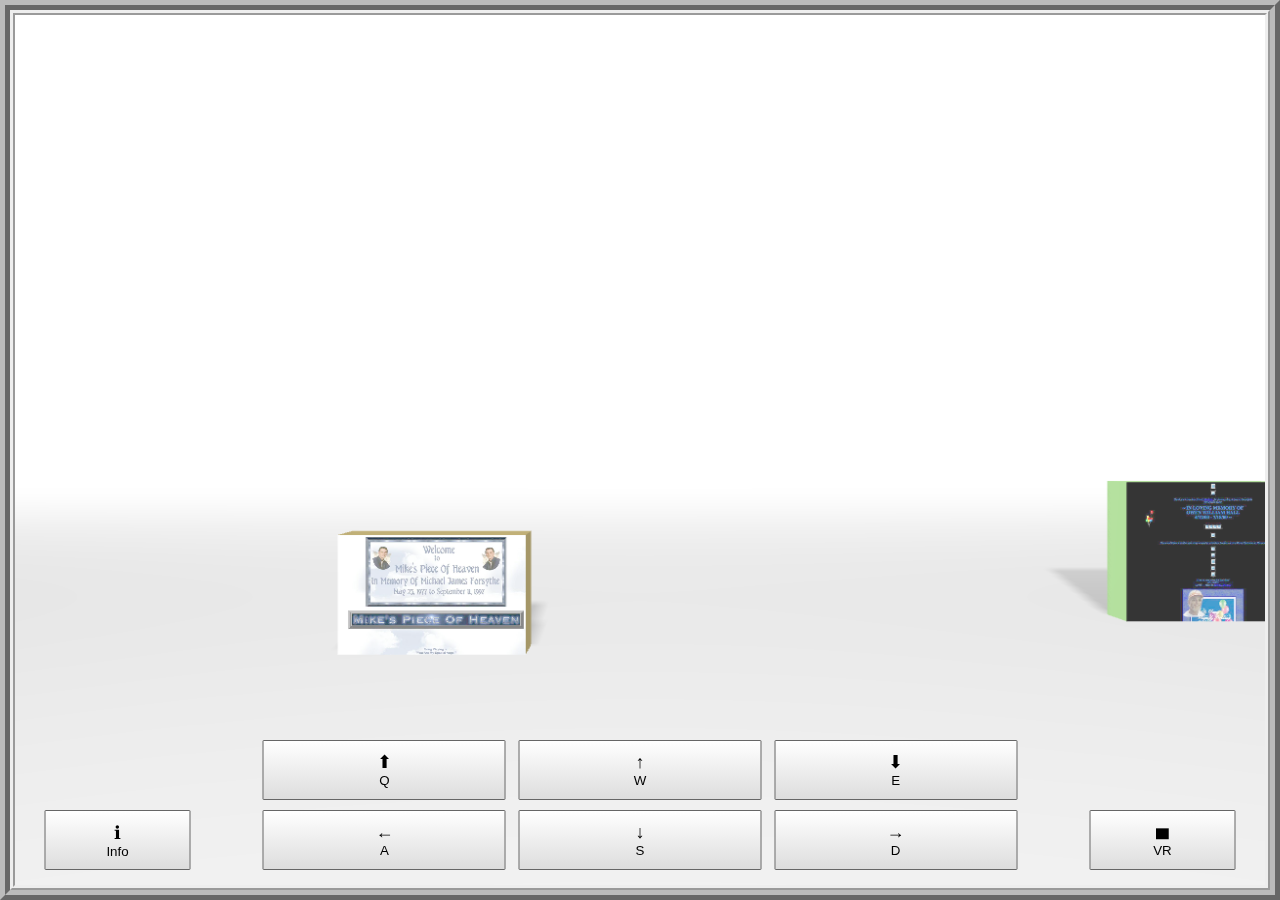
==== docs/index.html @ 9752b3c8 "rename public docs" ====
<head>
  <link rel="stylesheet" type="text/css" href="css/style.css"/>
  <title>Geocities Mausoleum | Internet Epitaphs & Memorials</title>
  <meta name="description" content="Interactive graveyard of internet epitaphs &amp; memorials recovered from the Yahoo Geocities archive"/>

  <link rel="icon" sizes="any" mask href="icon.svg">
  <meta name="theme-color" content="#400090">
  <link rel="shortcut icon" href="favicon.ico" />
  <link rel="canonical" href="https://de.yahoo.com/" /> 

  <meta name="apple-mobile-web-app-capable" content="yes">
  <meta name="viewport" content="width=device-width, height=device-height, initial-scale=1.0, maximum-scale=1.0, user-scalable=no" />
  <meta property="og:type" content="article"/>
  <meta property="og:title" content="The shape of death to come - internet epitaphs &amp; memorials of Yahoo Geocities"/>
  <meta property="og:site_name" content="Gilbert Sinnott"/>
  <meta property="og:url" content="http://gilbertsinnott.com/theshapeofdeathtocome"/>
  <meta property="og:image" content="http://gilbertsinnott.com/theshapeofdeathtocome/img/screenshot.png"/>
  <meta property="article:published_time" content="2016-11-01"/>
  <meta property="article:author" content="https://twitter.com/gilbertsinnott"/>
</head>
<body>
  <div id="main">
    <script src="js/min/script-min.js"></script>
    <script src="js/webvr-polyfill.js"></script>
    <script src="js/libs/mobile.detect.js"></script>
    <script src="js/database.js"></script>
    <script src="js/main.js" type="module"></script>
    <canvas class="3d"></canvas>
    <div id="middle">
      <div id="message"></div>
    </div>
    <div id="controls">

      <div id="vr" class="overlay">
        <div class="inner">
          <hr /> 
          <p class="scale">
            <span class="f28 t5">▯&#xFE0E;</span>
            <span class="f18 t2">→&#xFE0E;</span>
            <span class="f26 t5">▭&#xFE0E;</span>
          </p>
          <p>
            Turn device to landscape  
          </p>
          <hr />
          <p class="scale">
            <span class="f28">⤢&#xFE0E;</span>
          </p>
          <p>
            For fullscreen, use:
          </p>
          <p> 
            Actions >
            Add to Homescreen
          </p>
          <hr />
        </div>
      </div>
      <div id="about" class="overlay">
        <div class="inner">
          <hr />
          <h4>The shape of death to come.</h4>
          <hr />
          <p>Founded in 1994 and originally named Beverly Hills Internet, Geocities was the first mass-use free web hosting service, providing 15MB space to build and customise websites - or homesteads - using WYSIWYG editors and inline HTML. </p>
          <p>By 1997 Geocities had become the 3rd most visited site in the world and contained over 100,000 user-built websites, later growing to 38 million websites. In 1999, it was bought by Yahoo for 3.57 billion dollars during the height of dot-com speculation, and 2 years later, valued at 8 million dollars prior to the dot-com crash of 2000/2001.</p>
          <p>For early users of the internet, Geocities was also often the first and only website created. Predominantly North American, the skeumorphic websites of this era often reflect utopian ideals: informal and non-institutional communication, a “<a href="http://contemporary-home-computing.org/vernacular-web-2/" target="_blank">vernacular web</a>” without “<a href="http://art.teleportacia.org/observation/vernacular/" target="_blank">sickness, death or burial</a>”. </p>
          <p>By the late 2000s however this old world of MIDI and GIFs had come to be seen is a relic, if not embarassment for Yahoo. Talk shifted Web 2.0, signalling a shift toward metadata markets better served by gated platforms and analytics. In 2009, Yahoo announced it would be removing Geocities from the internet.</p>
          <p>Pre-empting this change, archivists organised to preserve Geocities: at first with attempted cooperation from Yahoo, then via scripted bots. Partially scraped in it’s entirety, resources include the <a href="https://thepiratebay.org/description.php?id=5923737" target="_blank">Archive Team torrent</a>, and online mirrors such as <a href="http://geocities.ws/archive/" target="_blank">Geocities Archive Project</a>, Retrocities, <a href="https://www.oocities.org" target="_blank">Oocities</a> and Internet Archaeology. Here it is possible to discover many thousands of user-created digital epitaphs and memorials. </p>
          <p>The sites reproduced here reflect popular internet use at the turn of the millenium, and in many, an assumption by their creators of a permanent epitaph in an otherwise impermanent world. </p>
          <p>In digital life there are perhaps many approximations of death and burial, and also desecration.</p>
          </blockquote>
          <hr />
          <p>Created by <a href="https://autr.tv" target="_blank">Gilbert Sinnott</a></p>
          <p>Text is adapted from a talk given at Butcher&#39;s Tears, Amsterdam, part of Digital Death Drive organised by Dr. Emily West and Stephan Schäfer.</p>
          <hr />
        </div>
      </div>

      <div class="row row1">
        <button id="ctrlUp" data-action="actionUp">
          <span>⬆&#xFE0E;</span>
          <span>Q</span>
        </button>
        <button id="ctrlU" data-action="actionForward">
          <span>↑&#xFE0E;</span>
          <span>W</span>
        </button>
        <button id="ctrlDown" data-action="actionDown">
          <span>⬇&#xFE0E;</span>
          <span>E</span>
        </button>
      </div>
      <div class="row row2">
        <button id="ctrlInfo" data-action="info" class="needs-active-state fixed fixed-left">
          <span>ℹ&#xFE0E;</span>
          <span>Info</span>
        </button>
        <button id="ctrlL" data-action="actionLeft">
          <span>←&#xFE0E;</span>
          <span>A</span>
        </button>
        <button id="ctrlD" data-action="actionBackward">
          <span>↓&#xFE0E;</span>
          <span>S</span>
        </button>
        <button id="ctrlR" data-action="actionRight">
          <span>→&#xFE0E;</span>
          <span>D</span>
        </button>
        <button id="ctrlVR" data-action="vr"  class="needs-active-state fixed fixed-right" >
          <span class="b4">▄&#xFE0E;</span>
          <span id="vrText">VR</span>
        </button>   
      </div>
    </div>
  </div>
</body>
---- docs/css/style.css ----
#controls {
  position: absolute;
  text-align: center;
  height: 100%;
  width: 100%;
  top: 10px; }
  #controls button {
    text-align: center;
    margin: 0;
    display: inline-block;
    margin-top: 6px; }
    #controls button span {
      display: block; }
    #controls button span:first-child {
      font-size: 18px; }

a, a:visited, a:active {
  color: #333;
  text-decoration: none;
  font-weight: bolder;
}

a:hover {
  background: white;
}

.dg.ac, .dg.main {
  display: none;
}

.info #about {
  display: block;
  height: calc( 100% + 12.5px); }

@media (orientation: portrait) {
  .vr #vr {
    display: block;
    height: calc( 100% + 12.5px); } }

@media (orientation: landscape) {
  .vr #ctrlVR {
    border-color: #333;
    color: #333;
    background: transparent; } }

.vr #controls button {
  display: none !important; }
  .vr #controls button#ctrlVR {
    display: inline-block !important; }
#controls {
  transition: top ease 0.4s;
}
.hide #controls {
  top: 180px;
}

canvas {
  width: 100%;
  height: 100%; }

.overlay {
  position: absolute;
  bottom: -5px;
  left: -7.5px;
  width: calc( 100% + 17.5px);
  height: 0px;
  background: lightgrey;
  color: #333;
  z-index: 3;
  overflow: auto;
  transition: height 0.4s ease; }
  .overlay#vr .inner {
    top: 50%;
    position: absolute;
    left: 50%;
    transform: translate(-50%, -50%);
    text-align: center; }
  .overlay .inner {
    padding: 20px;
    max-width: 420px;
    box-sizing: border-box;
    width: 100%;
    margin: 0 auto;
    font-size: 14px;
    text-align: left; }
    .overlay .inner .scale {
      transform: scale(1.5);
      margin-bottom: 20px;
      transform-origin: 50% 50%; }
    .overlay .inner .italic {
      font-style: italic; }
    .overlay .inner hr {
      margin: 40px 0px; }
    .overlay .inner p {
      line-height: 30px;
      padding: 1em 0em; }

.f1 {
  font-size: 1px; }

.t1 {
  position: relative;
  top: 1px; }

.b1 {
  position: relative;
  bottom: 1px; }

.f2 {
  font-size: 2px; }

.t2 {
  position: relative;
  top: 2px; }

.b2 {
  position: relative;
  bottom: 2px; }

.f3 {
  font-size: 3px; }

.t3 {
  position: relative;
  top: 3px; }

.b3 {
  position: relative;
  bottom: 3px; }

.f4 {
  font-size: 4px; }

.t4 {
  position: relative;
  top: 4px; }

.b4 {
  position: relative;
  bottom: 4px; }

.f5 {
  font-size: 5px; }

.t5 {
  position: relative;
  top: 5px; }

.b5 {
  position: relative;
  bottom: 5px; }

.f6 {
  font-size: 6px; }

.t6 {
  position: relative;
  top: 6px; }

.b6 {
  position: relative;
  bottom: 6px; }

.f7 {
  font-size: 7px; }

.t7 {
  position: relative;
  top: 7px; }

.b7 {
  position: relative;
  bottom: 7px; }

.f8 {
  font-size: 8px; }

.t8 {
  position: relative;
  top: 8px; }

.b8 {
  position: relative;
  bottom: 8px; }

.f9 {
  font-size: 9px; }

.t9 {
  position: relative;
  top: 9px; }

.b9 {
  position: relative;
  bottom: 9px; }

.f10 {
  font-size: 10px; }

.t10 {
  position: relative;
  top: 10px; }

.b10 {
  position: relative;
  bottom: 10px; }

.f11 {
  font-size: 11px; }

.t11 {
  position: relative;
  top: 11px; }

.b11 {
  position: relative;
  bottom: 11px; }

.f12 {
  font-size: 12px; }

.t12 {
  position: relative;
  top: 12px; }

.b12 {
  position: relative;
  bottom: 12px; }

.f13 {
  font-size: 13px; }

.t13 {
  position: relative;
  top: 13px; }

.b13 {
  position: relative;
  bottom: 13px; }

.f14 {
  font-size: 14px; }

.t14 {
  position: relative;
  top: 14px; }

.b14 {
  position: relative;
  bottom: 14px; }

.f15 {
  font-size: 15px; }

.t15 {
  position: relative;
  top: 15px; }

.b15 {
  position: relative;
  bottom: 15px; }

.f16 {
  font-size: 16px; }

.t16 {
  position: relative;
  top: 16px; }

.b16 {
  position: relative;
  bottom: 16px; }

.f17 {
  font-size: 17px; }

.t17 {
  position: relative;
  top: 17px; }

.b17 {
  position: relative;
  bottom: 17px; }

.f18 {
  font-size: 18px; }

.t18 {
  position: relative;
  top: 18px; }

.b18 {
  position: relative;
  bottom: 18px; }

.f19 {
  font-size: 19px; }

.t19 {
  position: relative;
  top: 19px; }

.b19 {
  position: relative;
  bottom: 19px; }

.f20 {
  font-size: 20px; }

.t20 {
  position: relative;
  top: 20px; }

.b20 {
  position: relative;
  bottom: 20px; }

.f21 {
  font-size: 21px; }

.t21 {
  position: relative;
  top: 21px; }

.b21 {
  position: relative;
  bottom: 21px; }

.f22 {
  font-size: 22px; }

.t22 {
  position: relative;
  top: 22px; }

.b22 {
  position: relative;
  bottom: 22px; }

.f23 {
  font-size: 23px; }

.t23 {
  position: relative;
  top: 23px; }

.b23 {
  position: relative;
  bottom: 23px; }

.f24 {
  font-size: 24px; }

.t24 {
  position: relative;
  top: 24px; }

.b24 {
  position: relative;
  bottom: 24px; }

.f25 {
  font-size: 25px; }

.t25 {
  position: relative;
  top: 25px; }

.b25 {
  position: relative;
  bottom: 25px; }

.f26 {
  font-size: 26px; }

.t26 {
  position: relative;
  top: 26px; }

.b26 {
  position: relative;
  bottom: 26px; }

.f27 {
  font-size: 27px; }

.t27 {
  position: relative;
  top: 27px; }

.b27 {
  position: relative;
  bottom: 27px; }

.f28 {
  font-size: 28px; }

.t28 {
  position: relative;
  top: 28px; }

.b28 {
  position: relative;
  bottom: 28px; }

.f29 {
  font-size: 29px; }

.t29 {
  position: relative;
  top: 29px; }

.b29 {
  position: relative;
  bottom: 29px; }

.f30 {
  font-size: 30px; }

.t30 {
  position: relative;
  top: 30px; }

.b30 {
  position: relative;
  bottom: 30px; }

.f31 {
  font-size: 31px; }

.t31 {
  position: relative;
  top: 31px; }

.b31 {
  position: relative;
  bottom: 31px; }

.f32 {
  font-size: 32px; }

.t32 {
  position: relative;
  top: 32px; }

.b32 {
  position: relative;
  bottom: 32px; }

.f33 {
  font-size: 33px; }

.t33 {
  position: relative;
  top: 33px; }

.b33 {
  position: relative;
  bottom: 33px; }

.f34 {
  font-size: 34px; }

.t34 {
  position: relative;
  top: 34px; }

.b34 {
  position: relative;
  bottom: 34px; }

.f35 {
  font-size: 35px; }

.t35 {
  position: relative;
  top: 35px; }

.b35 {
  position: relative;
  bottom: 35px; }

.f36 {
  font-size: 36px; }

.t36 {
  position: relative;
  top: 36px; }

.b36 {
  position: relative;
  bottom: 36px; }

.f37 {
  font-size: 37px; }

.t37 {
  position: relative;
  top: 37px; }

.b37 {
  position: relative;
  bottom: 37px; }

.f38 {
  font-size: 38px; }

.t38 {
  position: relative;
  top: 38px; }

.b38 {
  position: relative;
  bottom: 38px; }

.f39 {
  font-size: 39px; }

.t39 {
  position: relative;
  top: 39px; }

.b39 {
  position: relative;
  bottom: 39px; }

.f40 {
  font-size: 40px; }

.t40 {
  position: relative;
  top: 40px; }

.b40 {
  position: relative;
  bottom: 40px; }

.f41 {
  font-size: 41px; }

.t41 {
  position: relative;
  top: 41px; }

.b41 {
  position: relative;
  bottom: 41px; }

.f42 {
  font-size: 42px; }

.t42 {
  position: relative;
  top: 42px; }

.b42 {
  position: relative;
  bottom: 42px; }

#vrControls {
  top: 12.5px;
  right: 12.5px; }
  #vrControls button span:first-child {
    margin-left: -4px; }

#infoControls {
  top: 12.5px;
  left: 12.5px; }

#controls {
  bottom: 12.5px;
  display: block;
  position: absolute;
  padding-bottom: 5px;
  width: calc( 100% - 25px);
  height: calc( 100% - 25px);
  left: 50%;
  transform: translate(-50%, 0%);
  text-align: center; }
  #controls .row {
    display: block;
    clear: both;
    width: calc( 100% - 20px);
    margin-left: 10px; }
    #controls .row.row2 {
      position: absolute;
      bottom: 10px; }
    #controls .row.row1 {
      position: absolute;
      bottom: 80px; }

button {
  margin: 0;
  display: block;
  box-sizing: border-box;
  height: 60px;
  outline: none;
  border-radius: 1px;
  background: linear-gradient(#fff, #ddd);
  border: 1px solid #aaa;
  width: 20%;
  border-left-color: #666;
  border-top-color: #666;
  border-right-color: #666;
  border-bottom-color: #666;
  appearance: none;
  -webkit-appearance: none;
  transition: border-color 1s ease, color 1s ease, background 1s ease; }
  button#ctrlVR, button#ctrlInfo {
    z-index: 10; }
  button span {
    display: block; }
  button.active, button.needs-active-state:active {
    background: #aaa; }
  button.needs-active-state {
    width: 12%; }
  button.fixed {
    position: absolute;
    bottom: 0px; }
    button.fixed.fixed-right {
      right: 1%; }
    button.fixed.fixed-left {
      left: 1%; }

@keyframes fadeout {
  0% {
    opacity: 1;
    transform: translate(0, 0px) scale(1); }
  100% {
    opacity: 0;
    transform: translate(0, 0px) scale(1); } }

#middle {
  text-align: center;
  position: fixed;
  top: 40px;
  left: 50%;
  transform: translate(-50%, 0px);
  padding: 1em 2em;
  z-index: 0;
  display: none; }
  #middle .site-name {
    font-size: 11px;
    display: block;
    margin: 0 auto;
    color: #333;
    padding: 0.5em 2em;
    animation: fadeout 3s 1;
    animation-fill-mode: forwards; }

*, div, body, html {
  user-select: none !important;
  -webkit-touch-callout: none !important;
  -webkit-user-select: none !important;
  -khtml-user-select: none !important;
  -moz-user-select: none !important;
  -ms-user-select: none !important;
  user-select: none !important; }

#main {
  border: 10px ridge #bbb;
  box-sizing: border-box;
  height: calc( 100%, 100px);
  width: 100%;
  height: 100%;
  position: relative;
  margin: 0;
  display: block;
  top: 0;
  left: 0; }

canvas {
  background: white;
  border: 5px ridge #eee;
  box-sizing: border-box; }

button {
  -webkit-appearance: button; }

* {
  padding: 0;
  margin: 0; }

body {
  overflow: hidden;
  padding: 0;
  margin: 0;
  letter-spacing: 0.1em;
  font-size: 18px;
  font-family: Courier, monospace; }

.progressBar {
  position: fixed;
  top: 10px;
  left: 10px;
  height: 10px;
  background-color: red; }

.geocities {
  position: relative; }

.curtain {
  position: absolute;
  width: 100%;
  height: 100%;
  left: 0;
  top: 0;
  background-color: rgba(255, 255, 255, 0.9);
  z-index: 2; }

.wrapper {
  mix-blend-mode: multiply;
  z-index: 3;
  position: relative; }
  .wrapper .inner {
    width: 100%;
    height: 100%;
    position: fixed;
    top: 0;
    left: 0;
    text-align: center;
    overflow-y: scroll; }
    .wrapper .inner .centred {
      margin: 0 auto;
      max-width: 640px; }
      .wrapper .inner .centred .text {
        display: block;
        opacity: 0;
        max-height: 0px;
        overflow: hidden;
        padding: 0em 1em;
        text-align: left;
        font-style: normal !important;
        text-align: left;
        line-height: 1.8em;
        letter-spacing: 0.05em;
        transition: opacity 1s ease; }
        .wrapper .inner .centred .text.visible {
          max-height: 2200px;
          opacity: 1; }
        .wrapper .inner .centred .text .name {
          padding: 1em 0em; }
        .wrapper .inner .centred .text a, .wrapper .inner .centred .text a:visited, .wrapper .inner .centred .text a:hover, .wrapper .inner .centred .text a:active {
          color: #333;
          font-style: italic;
          cursor: pointer; }
        .wrapper .inner .centred .text p {
          margin-bottom: 1.8em; }
      .wrapper .inner .centred .links {
        font-size: 4vh;
        margin-bottom: 15vh;
        margin-top: 2vh; }
        .wrapper .inner .centred .links a {
          color: #222;
          color: #fff;
          text-decoration: none;
          font-weight: bold;
          background-color: #333;
          cursor: pointer;
          padding: 0em 0.3em; }
          .wrapper .inner .centred .links a:hover {
            background-color: #222; }
    .wrapper .inner .title {
      color: #fff;
      background-color: #333;
      font-size: 6vh;
      margin: 0;
      margin-top: 15vh;
      margin-bottom: 6vh;
      letter-spacing: 2vh;
      padding: 1vh 2vh; }
    .wrapper .inner .title, .wrapper .inner .text, .wrapper .inner .links {
      position: relative;
      z-index: 10; }
    .wrapper .inner .geocities {
      margin: 0 auto;
      position: relative; }
      .wrapper .inner .geocities:before {
        content: "";
        width: 100%;
        height: 100%;
        position: absolute;
        top: 0;
        left: 0;
        background: -moz-linear-gradient(top, rgba(255, 255, 255, 0) 0%, white 100%);
        background: -webkit-linear-gradient(top, rgba(255, 255, 255, 0) 0%, white 100%);
        background: linear-gradient(to bottom, rgba(255, 255, 255, 0) 0%, white 100%); }
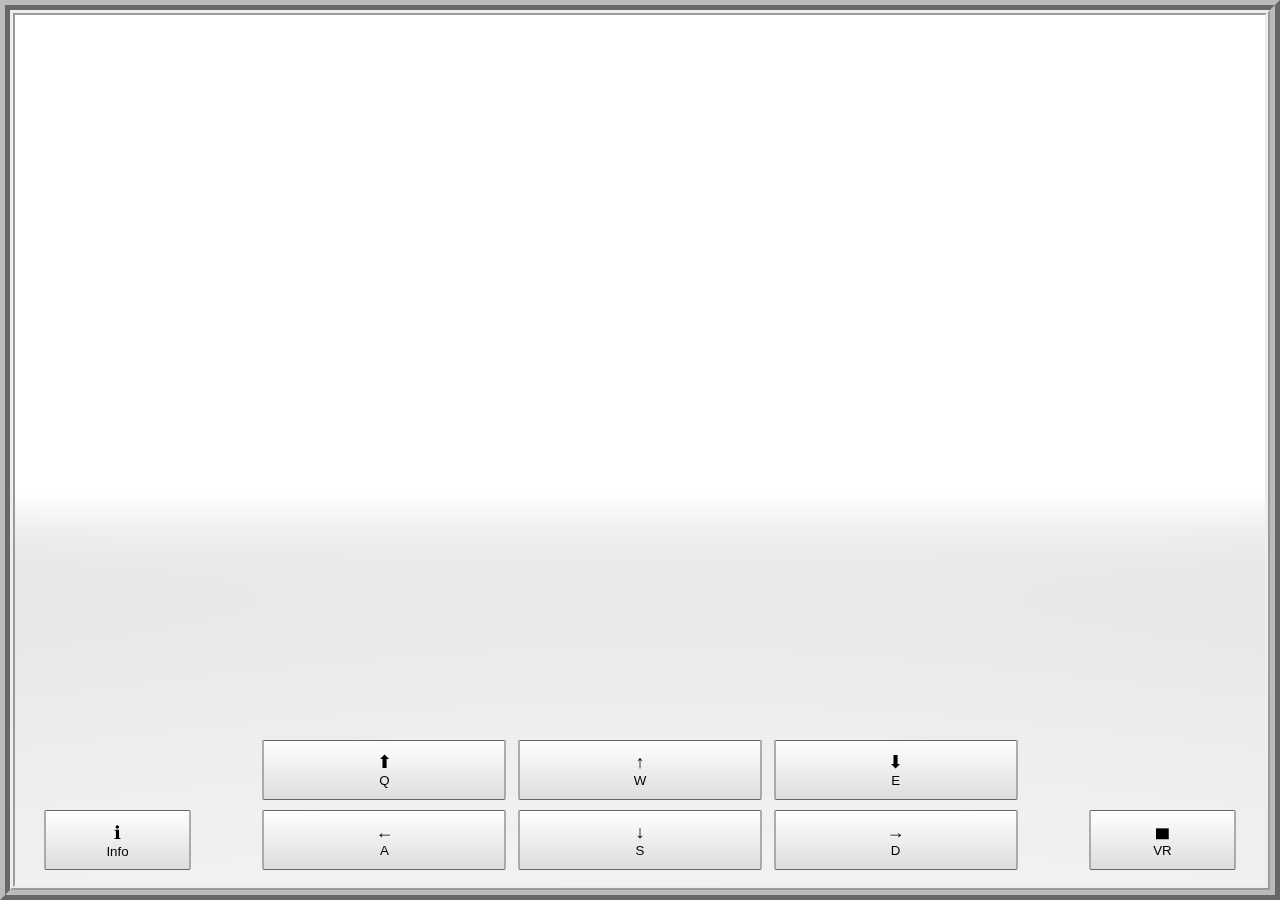
==== commit df31314e: "rerender" ====
--- a/docs/index.html
+++ b/docs/index.html
@@ -19,6 +19,7 @@
   <meta property="article:published_time" content="2016-11-01"/>
   <meta property="article:author" content="https://twitter.com/gilbertsinnott"/>
 </head>
+<!-- rerender -->
 <body>
   <div id="main">
     <script src="js/min/script-min.js"></script>
